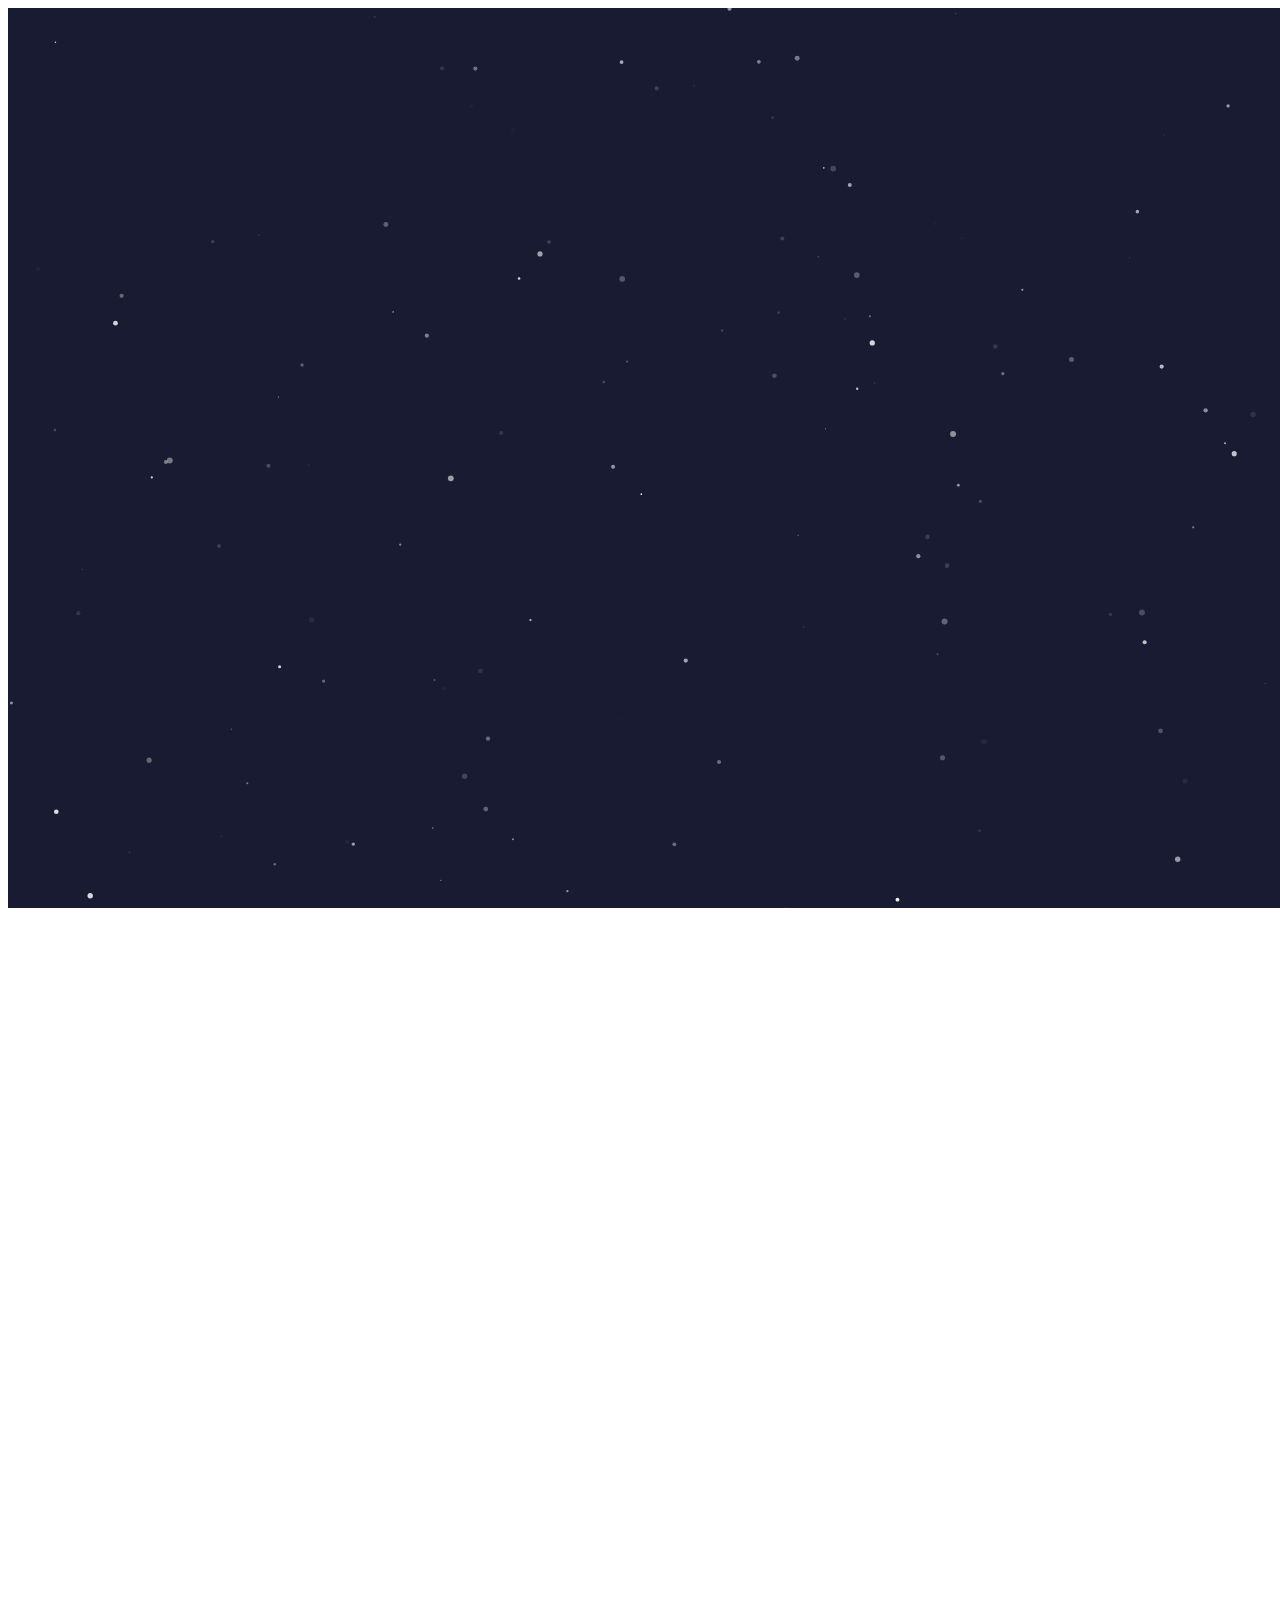
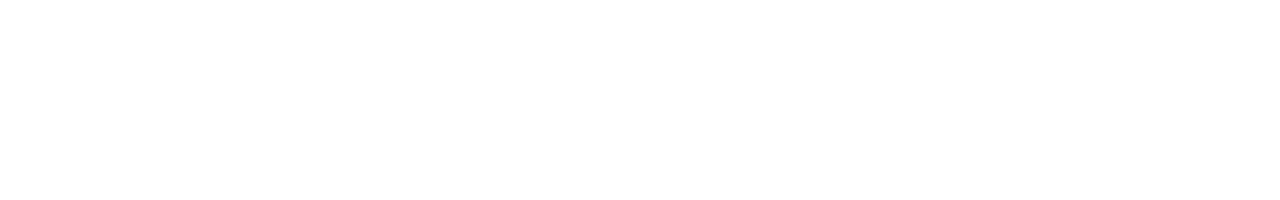
==== todo.html @ 140e5f98 "* Added particle js to make the site a little more exciting as well as give a sort of dark theme to " ====
<!DOCTYPE html>

<html xmlns="http://www.w3.org/1999/xhtml">
<head runat="server">
	<title>TODO</title>

	<link href="css/bootstrap.min.css" rel="stylesheet" />
	<link href="css/main.css" rel="stylesheet" />
</head>
<body onload="body_OnLoad()">
	<div id="particles-js"></div>

	<form id="form1" runat="server">
		<div class="col-md-6 scrollable-column">
			<div class="center-horizontally">
				<div id="addTaskHeader">
					<h1 class="padded-title white-text">Add Task</h1>
					<hr />
				</div>
				
				<div>
					<h4 class="white-text">Task Title:</h4>
					<input id="tbTaskTitle" class="textbox-width" type="plain">
				</div>

				<div>
					<h4 class="white-text">Task Description:</h4>
					<textarea id="tbTaskDescription" class="textbox-width" type="plain"></textarea>
				</div>

				<div>
					<h4 class="white-text">Task Due Date:</h4>
					<input id="tbDueDate" class="textbox-width" type="Date">
				</div>

				<br />

				<button id="btnAddTask" class="btn btn-success" type="button" onclick="btnAddTask_OnClick()">Add Task</button>
			</div>
		</div>

		<div class="col-md-6 scrollable-column">
			<div class="center-horizontally">
				<div id="currentTasksHeader">
					<h1 class="padded-title white-text">Current Tasks</h1>
					<hr />
				</div>

				<button id="btnExportTasks" class="btn btn-success" type="button" onclick="btnExportTasks_OnClick()">Export Tasks</button>
				<button id="btnImportTasks" class="btn btn-success" type="button" onclick="btnImportTasks_OnClick()">Import Tasks</button>
				<button id="btnClearTasks" class="btn btn-danger" type="button" onclick="btnClearTasks_OnClick()">Clear ALL Tasks</button>

				<br />

				<hr />

				<div id="existingTasks">
				</div>
			</div>
		</div>
	</form>

	<script src="js/lodash.js"></script>
	<script src="js/todo.js"></script>
	<script src="js/particles.min.js"></script>
    <script src="js/particles.js"></script>
</body>
</html>
---- css/main.css ----
﻿body, html{
    height: 100vh;
    overflow:hidden;
}

.center-horizontally{
    text-align: center;
}

.center-vertically {
	padding: 50%;
}

.padded-text{
    margin: 20px 100px 0 100px;
}

/*
	Style the horizontal ruler according to the defaults on the W3Schools site as hr officially
	is no longer used as a visual element with HTML5 so we should supply custom CSS.
*/
hr {
	display: block;
	border-style: inset;
	border-width: 1px;
}

.white-text{
	color: white;
}

.scrollable-column{
    height: 100vh;
	overflow-y: scroll;
}

.textbox-width{
	width: 25vw;
}

#particles-js {
	position: absolute;
	width: 100%;
	height: 100%;
	background-color: #181b31;
	background-repeat: no-repeat;
	background-size: cover;
	background-position: 50% 50%;
}
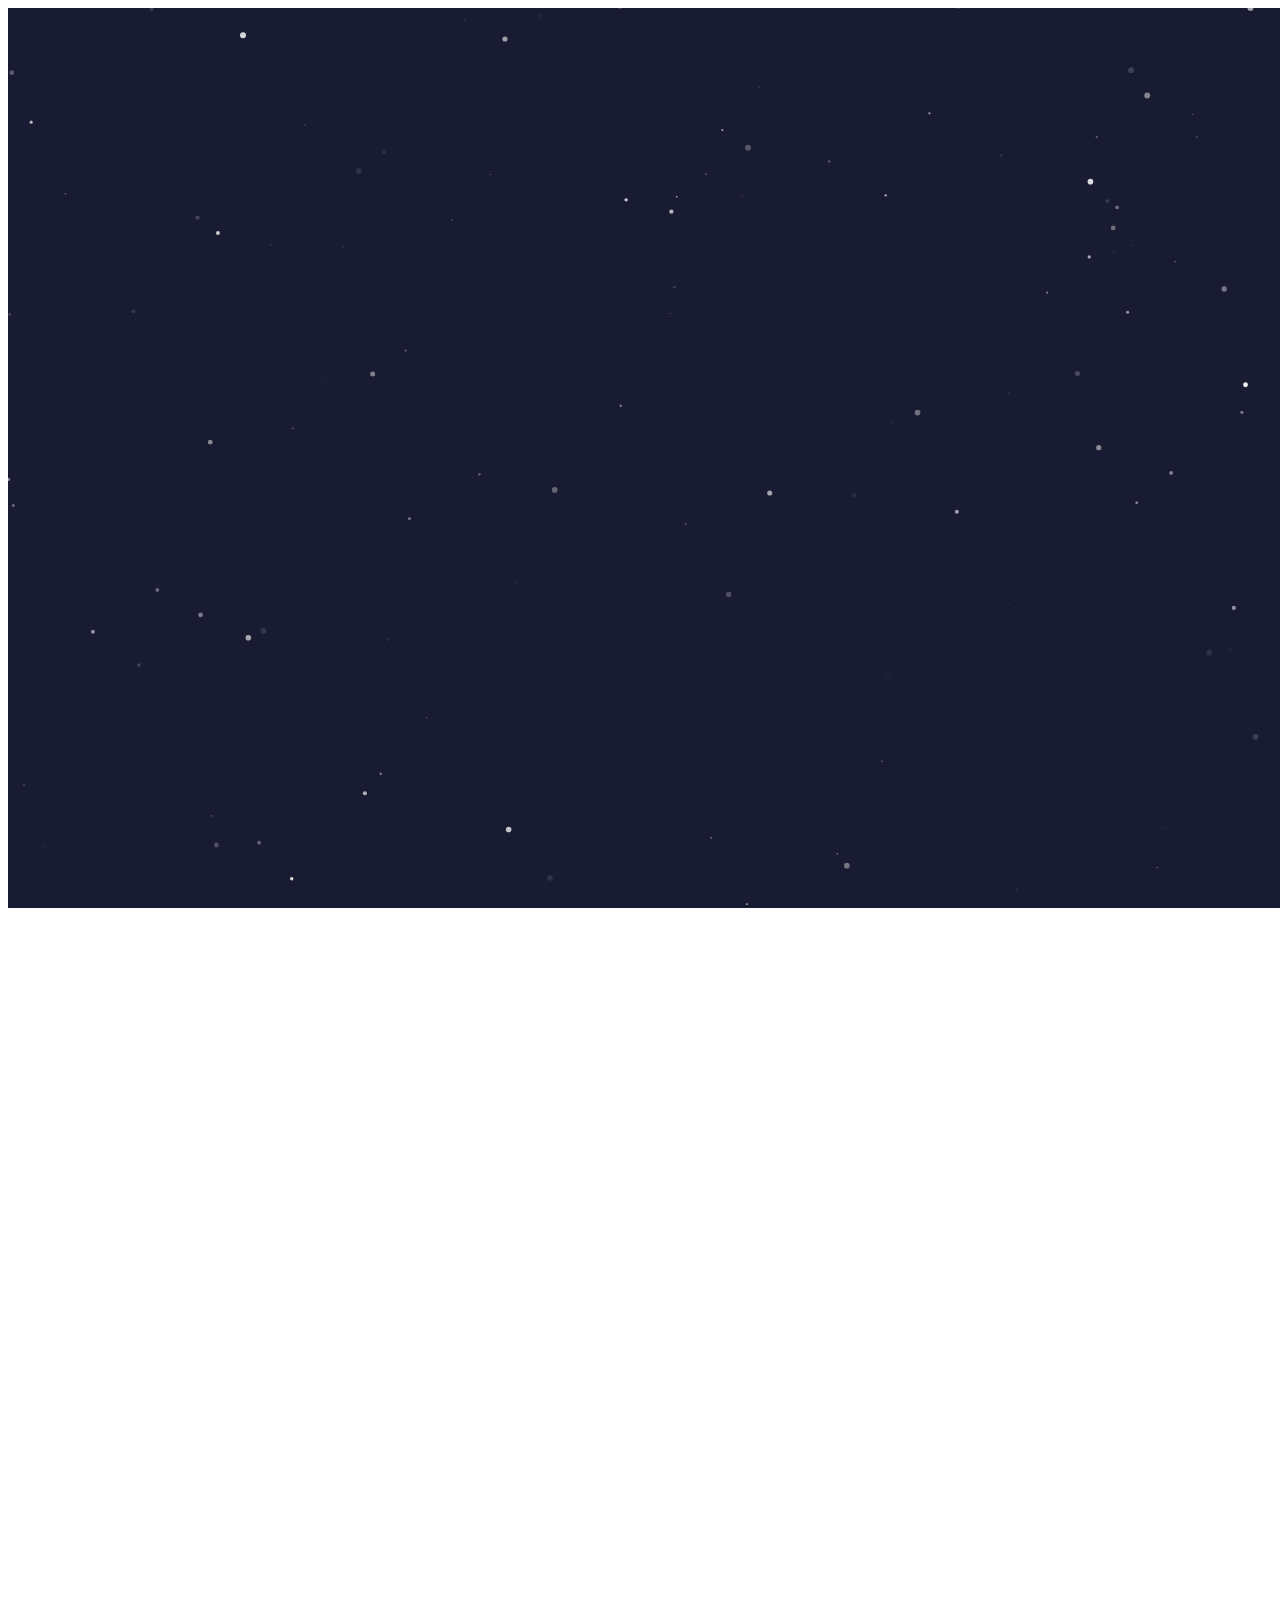
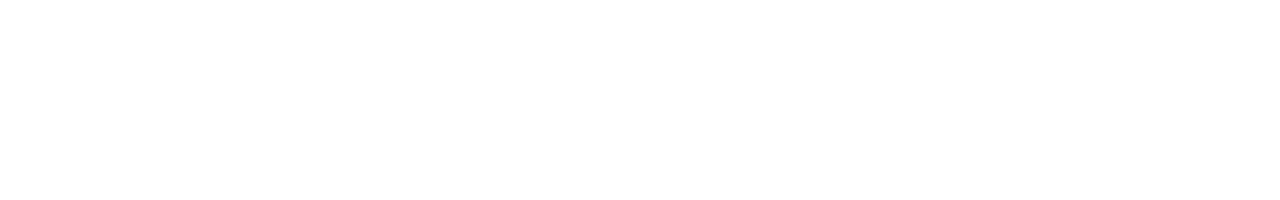
==== commit 838954ba: "* Removed redundant CSS file. * Removed redundant form tag * Removed redundant runat attribute" ====
--- a/todo.html
+++ b/todo.html
@@ -1,7 +1,7 @@
 <!DOCTYPE html>
 
 <html xmlns="http://www.w3.org/1999/xhtml">
-<head runat="server">
+<head>
 	<title>TODO</title>
 
 	<link href="css/bootstrap.min.css" rel="stylesheet" />
@@ -10,59 +10,58 @@
 <body onload="body_OnLoad()">
 	<div id="particles-js"></div>
 
-	<form id="form1" runat="server">
-		<div class="col-md-6 scrollable-column">
-			<div class="center-horizontally">
-				<div id="addTaskHeader">
-					<h1 class="padded-title white-text">Add Task</h1>
-					<hr />
-				</div>
-				
-				<div>
-					<h4 class="white-text">Task Title:</h4>
-					<input id="tbTaskTitle" class="textbox-width" type="plain">
-				</div>
+	<div class="col-md-6 scrollable-column">
+		<div class="center-horizontally">
+			<div id="addTaskHeader">
+				<h1 class="padded-title white-text">Add Task</h1>
+				<hr />
+			</div>
+			
+			<div>
+				<h4 class="white-text">Task Title:</h4>
+				<input id="tbTaskTitle" class="textbox-width" type="plain">
+			</div>
 
-				<div>
-					<h4 class="white-text">Task Description:</h4>
-					<textarea id="tbTaskDescription" class="textbox-width" type="plain"></textarea>
-				</div>
+			<div>
+				<h4 class="white-text">Task Description:</h4>
+				<textarea id="tbTaskDescription" class="textbox-width" type="plain"></textarea>
+			</div>
 
-				<div>
-					<h4 class="white-text">Task Due Date:</h4>
-					<input id="tbDueDate" class="textbox-width" type="Date">
-				</div>
+			<div>
+				<h4 class="white-text">Task Due Date:</h4>
+				<input id="tbDueDate" class="textbox-width" type="Date">
+			</div>
 
-				<br />
+			<br />
 
-				<button id="btnAddTask" class="btn btn-success" type="button" onclick="btnAddTask_OnClick()">Add Task</button>
+			<button id="btnAddTask" class="btn btn-success" type="button" onclick="btnAddTask_OnClick()">Add Task</button>
+		</div>
+	</div>
+
+	<div class="col-md-6 scrollable-column">
+		<div class="center-horizontally">
+			<div id="currentTasksHeader">
+				<h1 class="padded-title white-text">Current Tasks</h1>
+				<hr />
+			</div>
+
+			<button id="btnExportTasks" class="btn btn-success" type="button" onclick="btnExportTasks_OnClick()">Export Tasks</button>
+			<button id="btnImportTasks" class="btn btn-success" type="button" onclick="btnImportTasks_OnClick()">Import Tasks</button>
+			<button id="btnClearTasks" class="btn btn-danger" type="button" onclick="btnClearTasks_OnClick()">Clear ALL Tasks</button>
+			<button id="btnDeleteSavedTasks" class="btn btn-danger" type="button" onclick="btnDeleteSavedTasks_OnClick()">Delete Saved Tasks</button>
+
+			<br />
+
+			<hr />
+
+			<div id="existingTasks">
 			</div>
 		</div>
-
-		<div class="col-md-6 scrollable-column">
-			<div class="center-horizontally">
-				<div id="currentTasksHeader">
-					<h1 class="padded-title white-text">Current Tasks</h1>
-					<hr />
-				</div>
-
-				<button id="btnExportTasks" class="btn btn-success" type="button" onclick="btnExportTasks_OnClick()">Export Tasks</button>
-				<button id="btnImportTasks" class="btn btn-success" type="button" onclick="btnImportTasks_OnClick()">Import Tasks</button>
-				<button id="btnClearTasks" class="btn btn-danger" type="button" onclick="btnClearTasks_OnClick()">Clear ALL Tasks</button>
-
-				<br />
-
-				<hr />
-
-				<div id="existingTasks">
-				</div>
-			</div>
-		</div>
-	</form>
+	</div>
 
 	<script src="js/lodash.js"></script>
-	<script src="js/todo.js"></script>
 	<script src="js/particles.min.js"></script>
     <script src="js/particles.js"></script>
+	<script src="js/todo.js"></script>
 </body>
 </html>
--- a/css/main.css
+++ b/css/main.css
@@ -1,6 +1,15 @@
-﻿body, html{
+﻿/*
+ 	@TODO
+  	Add some padding to the buttons for the tasks.
+ */
+
+body, html{
     height: 100vh;
     overflow:hidden;
+}
+
+.h1-big{
+	font-size: 60px;
 }
 
 .center-horizontally{
@@ -8,7 +17,7 @@
 }
 
 .center-vertically {
-	padding: 50%;
+	padding-top: 40vh;
 }
 
 .padded-text{
@@ -38,6 +47,12 @@
 	width: 25vw;
 }
 
+.btn-big {
+	width: 170px;
+	height: 60px;
+	font-size: 18px;
+}
+
 #particles-js {
 	position: absolute;
 	width: 100%;
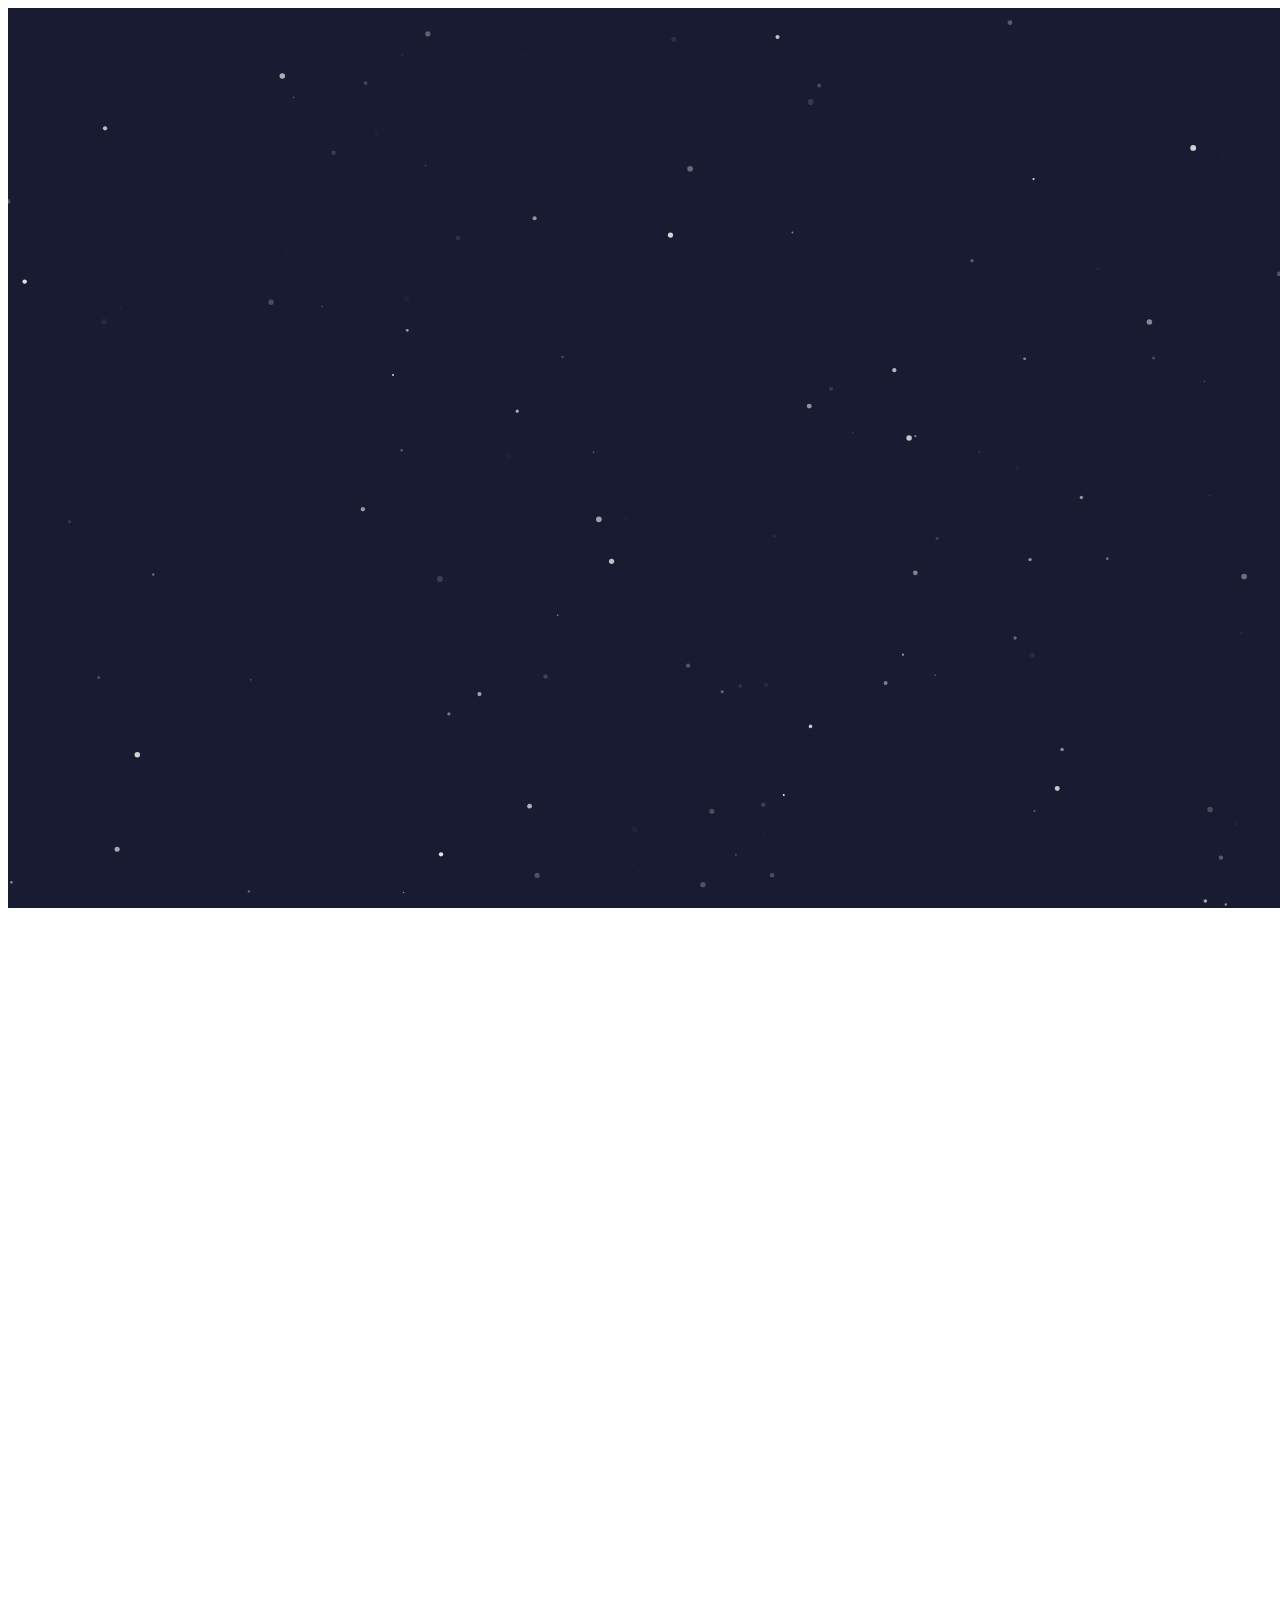
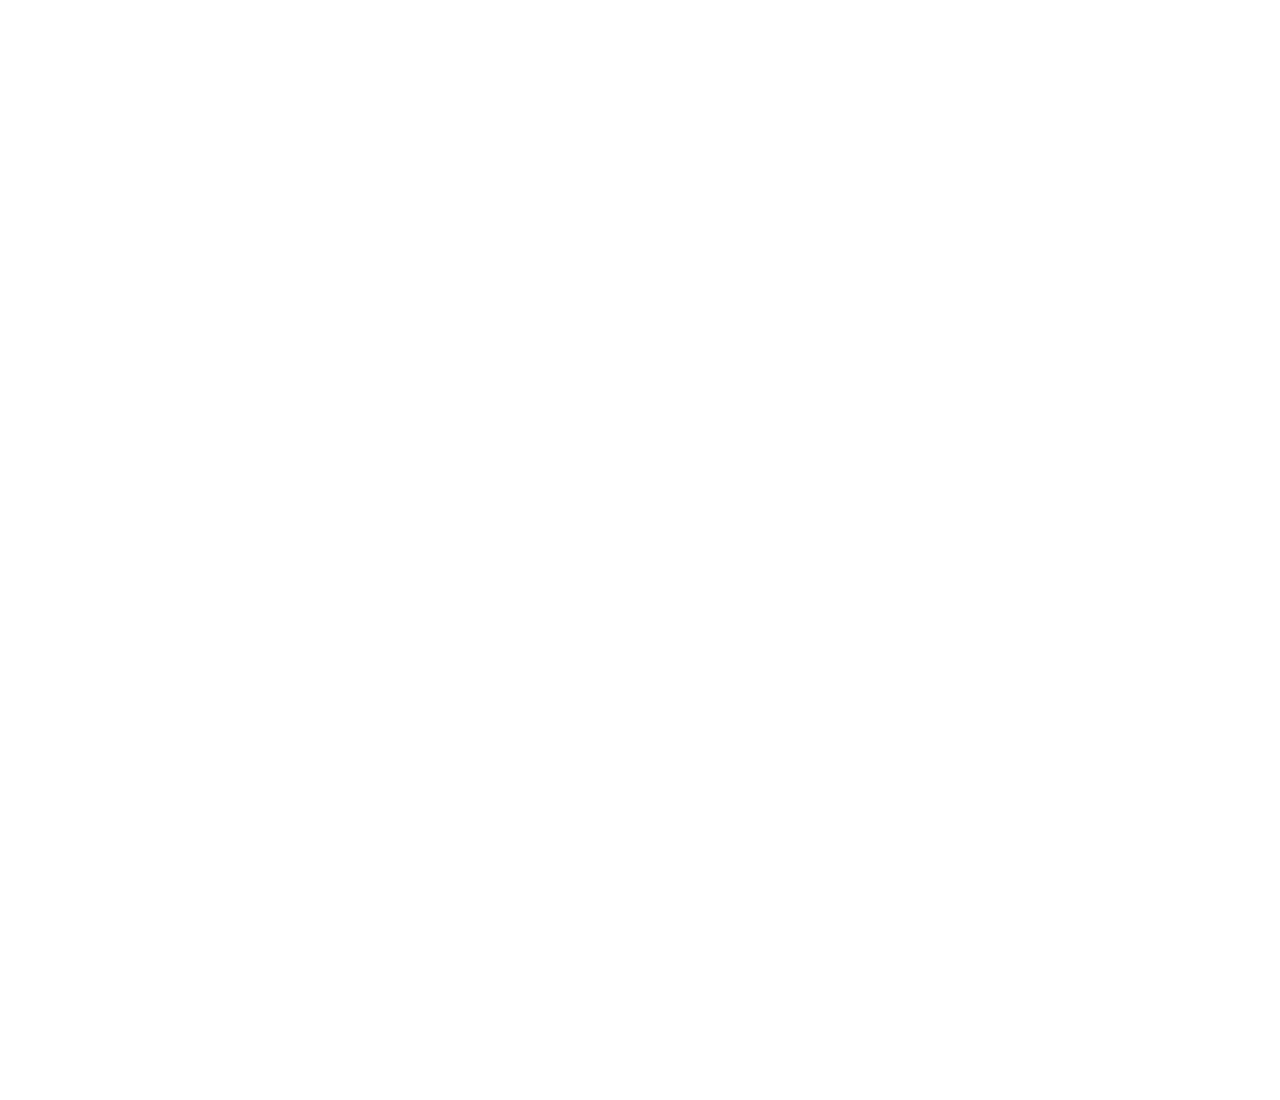
==== commit 389bf94e: "* Renamed 'utlities' to its actual name, 'utilities'. * Changed lodash to its full version including" ====
--- a/todo.html
+++ b/todo.html
@@ -10,12 +10,14 @@
 <body onload="body_OnLoad()">
 	<div id="particles-js"></div>
 
-	<div class="col-md-6 scrollable-column">
+	<div class="col-md-4 scrollable-column">
 		<div class="center-horizontally">
 			<div id="addTaskHeader">
 				<h1 class="padded-title white-text">Add Task</h1>
 				<hr />
 			</div>
+
+			<div></div>
 			
 			<div>
 				<h4 class="white-text">Task Title:</h4>
@@ -38,14 +40,14 @@
 		</div>
 	</div>
 
-	<div class="col-md-6 scrollable-column">
+	<div class="col-md-4 scrollable-column">
 		<div class="center-horizontally">
 			<div id="currentTasksHeader">
 				<h1 class="padded-title white-text">Current Tasks</h1>
 				<hr />
 			</div>
 
-			<button id="btnExportTasks" class="btn btn-success" type="button" onclick="btnExportTasks_OnClick()">Export Tasks</button>
+			<button id="btnExportTasks" class="btn btn-success" type="button" onclick="btnExportTasks_OnClick()">Save Tasks</button>
 			<button id="btnImportTasks" class="btn btn-success" type="button" onclick="btnImportTasks_OnClick()">Import Tasks</button>
 			<button id="btnClearTasks" class="btn btn-danger" type="button" onclick="btnClearTasks_OnClick()">Clear ALL Tasks</button>
 			<button id="btnDeleteSavedTasks" class="btn btn-danger" type="button" onclick="btnDeleteSavedTasks_OnClick()">Delete Saved Tasks</button>
@@ -59,9 +61,28 @@
 		</div>
 	</div>
 
-	<script src="js/lodash.js"></script>
+	<div class="col-md-4 scrollable-column">
+		<div class="center-horizontally">
+			<div id="completedTasksHeader">
+				<h1 class="padded-title white-text">Completed Tasks</h1>
+				<hr />
+			</div>
+
+			<button id="btnClearCompletedTasks" class="btn btn-danger" type="button" onclick="btnDeleteCompletedTasks_OnClick()">Delete Completed Tasks</button>
+
+			<br>
+
+			<hr>
+
+			<div id="completedTasks">
+			</div>
+		</div>
+	</div>
+
+	<script src="js/lodash.min.js"></script>
 	<script src="js/particles.min.js"></script>
     <script src="js/particles.js"></script>
 	<script src="js/todo.js"></script>
+    <script src="js/utilities.js"></script>
 </body>
 </html>
--- a/css/main.css
+++ b/css/main.css
@@ -6,6 +6,16 @@
 body, html{
     height: 100vh;
     overflow:hidden;
+}
+
+/*
+	Style the horizontal ruler according to the defaults on the W3Schools site as hr officially
+	is no longer used as a visual element with HTML5 so we should supply custom CSS.
+*/
+hr {
+	display: block;
+	border-style: inset;
+	border-width: 1px;
 }
 
 .h1-big{
@@ -21,17 +31,7 @@
 }
 
 .padded-text{
-    margin: 20px 100px 0 100px;
-}
-
-/*
-	Style the horizontal ruler according to the defaults on the W3Schools site as hr officially
-	is no longer used as a visual element with HTML5 so we should supply custom CSS.
-*/
-hr {
-	display: block;
-	border-style: inset;
-	border-width: 1px;
+    margin: 20px 70px 0 70px;
 }
 
 .white-text{
